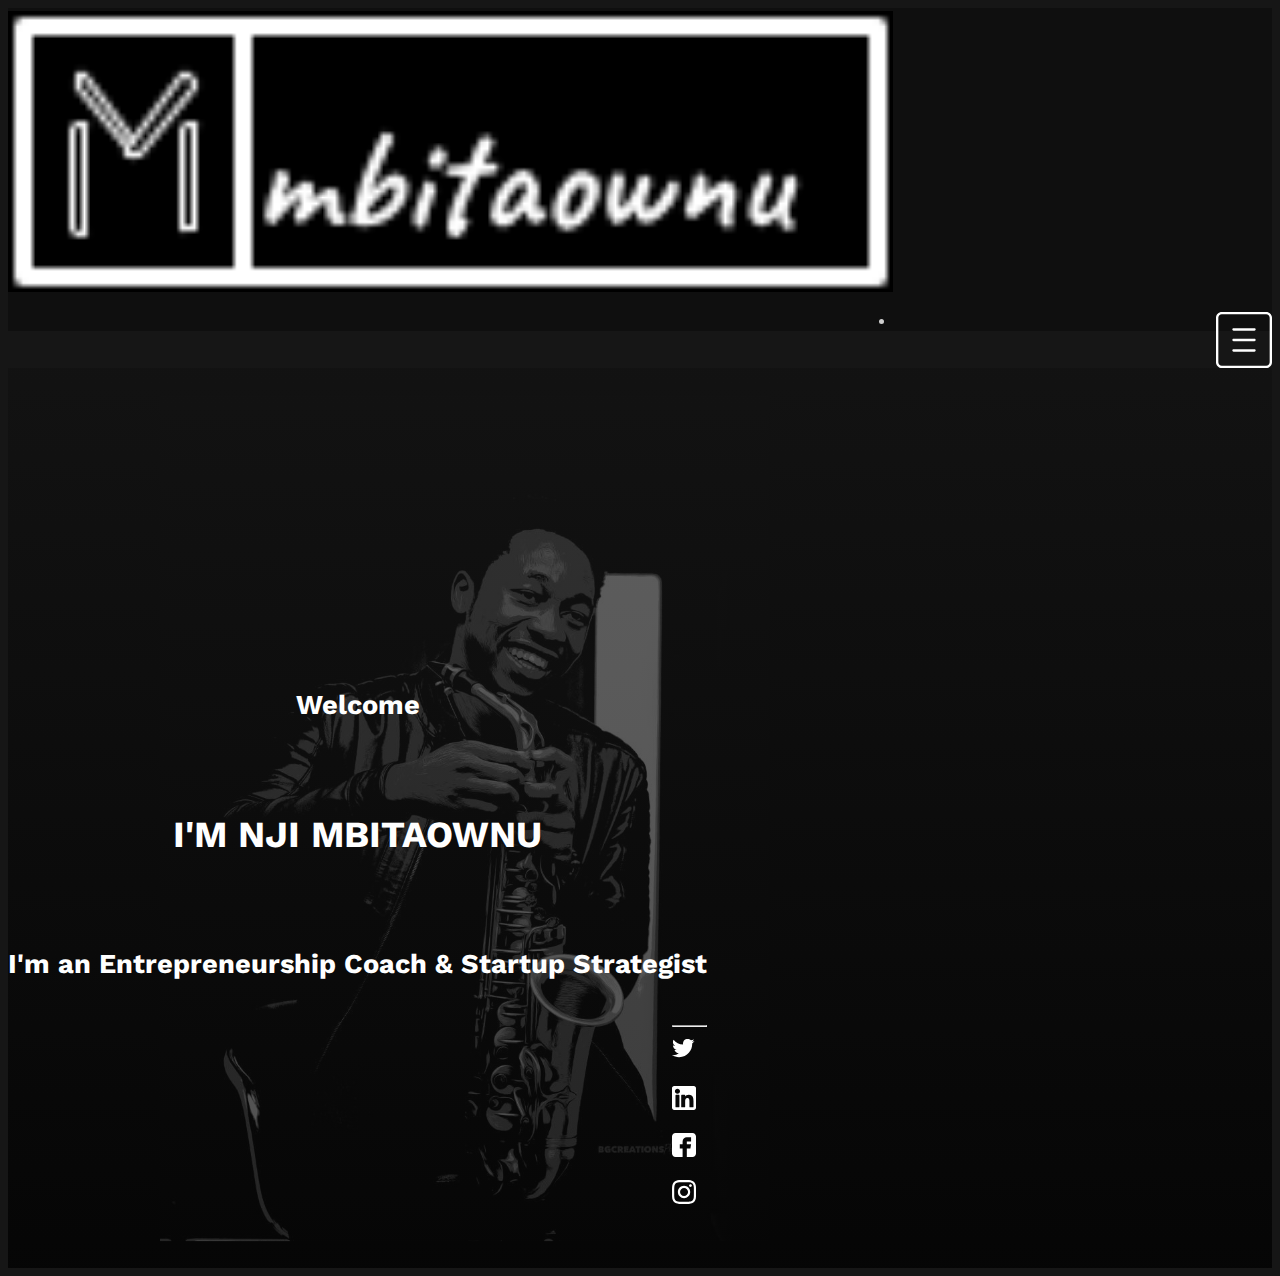
==== index.html @ 3fda24d5 "Making changes to socials on mobile view" ====
<!DOCTYPE html>
<html lang="en">

<head>
    <meta charset="UTF-8">
    <meta name="viewport" content="width=device-width, initial-scale=1.0">
    <title>Nji Mbitaownu</title>
    <link rel="shortcut icon" href="img/shortcut_icon.png" type="image/x-icon">
    <link rel="stylesheet" href="https://cdnjs.cloudflare.com/ajax/libs/animate.css/4.1.1/animate.min.css" />
    <link rel="stylesheet" href="https://cdn.jsdelivr.net/npm/bootstrap@4.5.3/dist/css/bootstrap.min.css"
        integrity="sha384-TX8t27EcRE3e/ihU7zmQxVncDAy5uIKz4rEkgIXeMed4M0jlfIDPvg6uqKI2xXr2" crossorigin="anonymous">
    <link rel="preconnect" href="https://fonts.gstatic.com">
    <link href="assets/vendor/icofont/icofont.min.css" rel="stylesheet">
    <link rel="stylesheet" href="https://stackpath.bootstrapcdn.com/font-awesome/4.7.0/css/font-awesome.min.css">
    <link href="https://fonts.googleapis.com/css2?family=Work+Sans&display=swap" rel="stylesheet">
    <link rel="stylesheet" href="css/styles.css">
    <link rel="stylesheet" href="css/index.css">
</head>

<body>
    <div id="myNav" class="overlay">
        <a href="javascript:void(0)" class="closebtn" onclick="closeNav()">&times;</a>
        <div class="overlay-content">
            <!-- About me, Competencies & Testimonials -->
            <a href="about.html">About</a>
            <a href="resume.html">Resume</a>
            <a href="blog.html">Blog</a>
            <a href="contact.html">Contact</a>
        </div>
    </div>

    <nav class="navbar navbar-expand-sm navbar-dark sticky-top">
        <a class="navbar-brand logo" href="index.html"><img src="img/new_logo.png" alt="website_logo"></a>

        <div id="navbarNav">
            <ul class="navbar-nav">
                <li class="nav-item">
                    <a class="nav-link hamburger_menu" onclick="openNav()"><img src="img/square.svg"></a>
                </li>
            </ul>
        </div>
    </nav>

    <!-- Start of Landing page -->
    <div class="container-fluid" id="main">
        <div class="row">
            <div class="landing">
                <div style="color: white;" class="col-md-12 animate__animated animate__fadeInLeft landing_content">
                    <div class="desc">
                        <h4 style="font-size: 1.7rem;">Welcome</h4>
                        <br>
                        <h3 style="font-size: 2.3rem; font-weight: bold;">I'M NJI MBITAOWNU</h3>
                        <br>
                        <h4 style="font-size: 1.7rem;">I'm an Entrepreneurship Coach & Startup Strategist</h4>
                    </div>
                    <div class="socials">
                        <hr>
                        <img src="img/twitter.svg" alt="twitter" class="social-media" id="twitter">
                        <br><br><img src="img/linkedin.svg" alt="linkedin" class="social-media">
                        <br><br><img src="img/facebook.svg" alt="facebook" class="social-media">
                        <br><br><img src="img/instagram.svg" alt="instagram" class="social-media">
                    </div>
                    <div class="mobile_socials">
                        <hr>
                        <img src="img/twitter.svg" alt="twitter" class="social-media" id="twitter">
                        <img src="img/linkedin.svg" alt="linkedin" class="social-media">
                        <img src="img/facebook.svg" alt="facebook" class="social-media">
                        <img src="img/instagram.svg" alt="instagram" class="social-media">
                    </div>
                </div>

            </div>
        </div>
        <!-- End of Landing Page -->


        <!-- <div class="row competencies-title">
            <h3>Core Competencies</h3>
        </div>

        <div class="row competencies">
            <div class="col-md-4 competency">
                <div class="card col" style="width: 18rem;">
                    <div class="card-body">
                        <h5 class="card-title">Finance</h5>
                        <p class="card-text">Some quick example text to build on the card title and make up the bulk of
                            the card's content.</p>
                    </div>
                </div>
            </div>

            <div class="col-md-4 competency">
                <div class="card col" style="width: 18rem;">
                    <div class="card-body">
                        <h5 class="card-title">Leadership</h5>
                        <p class="card-text">Some quick example text to build on the card title and make up the bulk of
                            the card's content.</p>
                    </div>

                </div>
            </div>

            <div class="col-md-4 competency">
                <div class="card col" style="width: 18rem;">
                    <div class="card-body">
                        <h5 class="card-title">Entrepreneurship</h5>
                        <p class="card-text">Some quick example text to build on the card title and make up the bulk of
                            the card's content.</p>
                    </div>

                </div>
            </div>
        </div> -->



        <a href="#" class="back-to-top"><i class="icofont-simple-up"></i></a>
    </div>
    <!-- Start of Landing page -->

    <script src="https://code.jquery.com/jquery-3.5.1.slim.min.js"
        integrity="sha384-DfXdz2htPH0lsSSs5nCTpuj/zy4C+OGpamoFVy38MVBnE+IbbVYUew+OrCXaRkfj"
        crossorigin="anonymous"></script>
    <script src="https://cdn.jsdelivr.net/npm/bootstrap@4.5.3/dist/js/bootstrap.bundle.min.js"
        integrity="sha384-ho+j7jyWK8fNQe+A12Hb8AhRq26LrZ/JpcUGGOn+Y7RsweNrtN/tE3MoK7ZeZDyx"
        crossorigin="anonymous"></script>


    <!-- Vendor JS Files -->
    <script src="assets/vendor/jquery/jquery.min.js"></script>
    <script src="assets/vendor/bootstrap/js/bootstrap.bundle.min.js"></script>
    <script src="assets/vendor/jquery.easing/jquery.easing.min.js"></script>
    <script src="assets/vendor/php-email-form/validate.js"></script>
    <script src="assets/vendor/waypoints/jquery.waypoints.min.js"></script>
    <script src="assets/vendor/counterup/counterup.min.js"></script>
    <script src="assets/vendor/isotope-layout/isotope.pkgd.min.js"></script>
    <script src="assets/vendor/venobox/venobox.min.js"></script>
    <script src="assets/vendor/owl.carousel/owl.carousel.min.js"></script>
    <script src="assets/vendor/typed.js/typed.min.js"></script>
    <script src="assets/vendor/aos/aos.js"></script>


    <script src="js/script.js"></script>
</body>

</html>
---- css/styles.css ----
body{
    font-family: 'Work Sans', sans-serif;
}
.navbar {
    padding-top: 0px;
}

#overlay{
    display: none;
}

.logo img{
    height: 70%; 
    width: 70%; 
    padding-top: .2em;
}

.overlay {
    height: 110%;
    width: 0;
    position: fixed;
    z-index: 1;
    top: 0;
    left: 0;
    background-color: rgb(0,0,0);
    background-color: rgba(0,0,0, 0.9);
    overflow-x: hidden;
    transition: 0.5s;
  }
  
  .overlay-content {
    position: relative;
    top: 25%;
    width: 100%;
    text-align: center;
    margin-top: 30px;
  }
  
  .overlay a {
    padding: 8px;
    text-decoration: none;
    font-size: 36px;
    color: #818181;
    display: block;
    transition: 0.3s;
  }
  
  .overlay a:hover, .overlay a:focus {
    color: #f1f1f1;
  }
  
  .overlay .closebtn {
    position: absolute;
    top: 20px;
    right: 45px;
    font-size: 60px;
  }
  
  @media screen and (max-height: 450px) {
    .overlay a {font-size: 20px}
    .overlay .closebtn {
    font-size: 40px;
    top: 15px;
    right: 35px;
    }
  }

  @media screen and (min-width:992px){
    #navbarNav{
        /* float: left;  */
        margin-left: 53rem;
    }
}
@media screen and (max-width:992px){
    #navbarNav{
        float: right; 
    }
    .logo {
        margin-right: 0px;
        padding: 0px 0px;
    }
    .logo img{
        height: 40%; 
        width: 40%; 
        padding-top: .2em;
    }
}
---- css/index.css ----
body{
  background: rgb(22, 22, 22);
  color: rgb(207, 207, 207);
}
.navbar{
    background-color:rgb(15, 15, 15);
}

.landing{
    margin-top: -60px;
    background:linear-gradient(0deg, rgba(8, 8, 8, 0.7), rgba(26, 26, 26, 0.7)),url(../img/Logo_Website.svg);
    background-repeat: no-repeat;
    background-position:top;
    background-size: cover;
    height: 100vh;
    width: 100%;
    display: flex;
    overflow: hidden;
    align-items: center;
    position: relative;
}

.landing_content{
  padding-top: 25vh;
  text-align: center;
}

#welcome, .js-odoo{
  font-size: 2rem;
}

/*--------------------------------------------------------------
# Back to top button
--------------------------------------------------------------*/
.back-to-top {
    position: fixed;
    display: none;
    width: 40px;
    height: 40px;
    border-radius: 50px;
    right: 15px;
    bottom: 15px;
    background: rgb(10, 10, 10);
    color: #fff;
    transition: display 0.5s ease-in-out;
    z-index: 99999;
  }
  
  .back-to-top i {
    font-size: 24px;
    position: absolute;
    top: 7px;
    left: 8px;
  }
  
  .back-to-top:hover {
    color: #fff;
    background: rgb(58, 57, 57);
    transition: background 0.2s ease-in-out;
  }
  

 
.social-media{
    height: 1.5rem;
    width: 1.5rem;
    margin-right: .7rem;
}

#twitter{
    margin-top: .3rem;
}



.email{
    color: teal;
    text-decoration: underline;
}

.competencies{
    min-height: 60vh;
}

.competencies-title{
    margin-top: 1.5rem;
    padding-left: 1rem;
}


.hamburger_menu img{
    height: 15%; 
    width: 15%;
    float: right;
    cursor: pointer;
}

/*--------------------------------------------------------------
# Socials
--------------------------------------------------------------*/

.socials{
  float: right;
}

.mobile_socials{
  display: none;
}

/*--------------------------------------------------------------
# Resume
--------------------------------------------------------------*/

.section-title{
  /* margin-top: 100px; */
  margin-bottom: 10px;
  text-align: center;
}

.section-title h2{
  text-decoration: underline dashed;
    text-underline-position: under;
}

.resume .resume-title {
    font-size: 26px;
    font-weight: 700;
    margin-top: 20px;
    margin-bottom: 20px;
    color: rgb(158, 158, 158);
  }
  
  .resume .resume-item {
    padding: 0 0 20px 20px;
    margin-top: -2px;
    border-left: 2px solid #ea80fc;
    position: relative;
  }
  
  .resume .resume-item h4 {
    line-height: 18px;
    font-size: 18px;
    font-weight: 600;
    text-transform: uppercase;
    font-family: "Poppins", sans-serif;
    color: rgb(207, 207, 207);
    margin-bottom: 10px;
  }
  
  .resume .resume-item h5 {
    font-size: 16px;
    color: black;
    background: #d9dfe7;
    padding: 5px 15px;
    display: inline-block;
    font-weight: 600;
    margin-bottom: 10px;
  }
  
  .resume .resume-item ul {
    padding-left: 20px;
  }
  
  .resume .resume-item ul li {
    padding-bottom: 10px;
  }
  
  .resume .resume-item:last-child {
    padding-bottom: 0;
  }
  
  .resume .resume-item::before {
    content: "";
    position: absolute;
    width: 16px;
    height: 16px;
    border-radius: 50px;
    left: -9px;
    top: 0;
    background: #fff;
    border: 2px solid #ea80fc;
  }

@media screen and (max-width:992px){
    .landing{
        /* margin-top: -100px; */
    }

    .hamburger_menu img{
        height: 20%; 
        width: 20%;
        /* float: right; */
        cursor: pointer;
    }

    .nav-item{
      max-width: 25vw;
    }


    .socials{
      display: none;
    }

    .mobile_socials{
      display: block;
    }
}
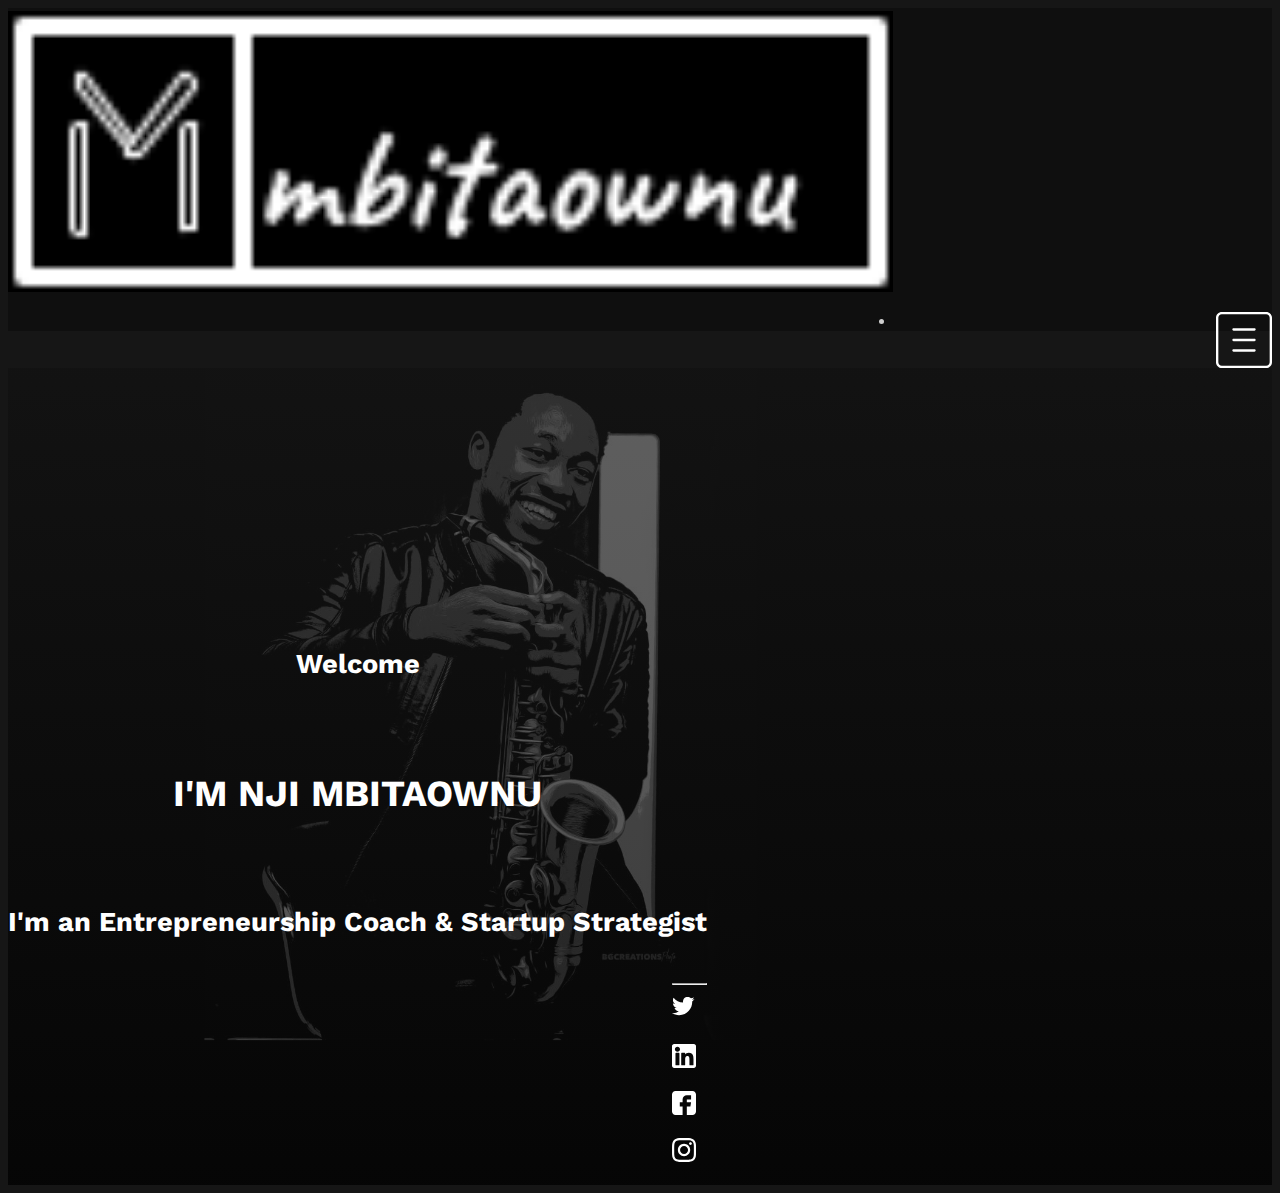
==== commit 85ec4290: "Fullscreen menu" ====
--- a/index.html
+++ b/index.html
@@ -29,7 +29,7 @@
         </div>
     </div>
 
-    <nav class="navbar navbar-expand-sm navbar-dark sticky-top">
+    <nav class="navbar navbar-expand-sm navbar-dark">
         <a class="navbar-brand logo" href="index.html"><img src="img/new_logo.png" alt="website_logo"></a>
 
         <div id="navbarNav">
--- a/css/styles.css
+++ b/css/styles.css
@@ -16,45 +16,45 @@
 }
 
 .overlay {
-    height: 110%;
-    width: 0;
-    position: fixed;
-    z-index: 1;
-    top: 0;
-    left: 0;
-    background-color: rgb(0,0,0);
-    background-color: rgba(0,0,0, 0.9);
-    overflow-x: hidden;
-    transition: 0.5s;
-  }
-  
-  .overlay-content {
-    position: relative;
-    top: 25%;
-    width: 100%;
-    text-align: center;
-    margin-top: 30px;
-  }
-  
-  .overlay a {
-    padding: 8px;
-    text-decoration: none;
-    font-size: 36px;
-    color: #818181;
-    display: block;
-    transition: 0.3s;
-  }
-  
-  .overlay a:hover, .overlay a:focus {
-    color: #f1f1f1;
-  }
-  
-  .overlay .closebtn {
-    position: absolute;
-    top: 20px;
-    right: 45px;
-    font-size: 60px;
-  }
+  height: 100%;
+  width: 0;
+  position: fixed;
+  z-index: 1;
+  top: 0;
+  left: 0;
+  background-color: rgb(0,0,0);
+  background-color: rgba(0,0,0, 0.9);
+  overflow-x: hidden;
+  transition: 0.5s;
+}
+
+.overlay-content {
+  position: relative;
+  top: 25%;
+  width: 100%;
+  text-align: center;
+  margin-top: 30px;
+}
+
+.overlay a {
+  padding: 8px;
+  text-decoration: none;
+  font-size: 30px;
+  color: #818181;
+  display: block;
+  transition: 0.3s;
+}
+
+.overlay a:hover, .overlay a:focus {
+  color: #f1f1f1;
+}
+
+.overlay .closebtn {
+  position: absolute;
+  top: 20px;
+  right: 45px;
+  font-size: 60px;
+}
   
   @media screen and (max-height: 450px) {
     .overlay a {font-size: 20px}
--- a/css/index.css
+++ b/css/index.css
@@ -7,12 +7,11 @@
 }
 
 .landing{
-    margin-top: -60px;
     background:linear-gradient(0deg, rgba(8, 8, 8, 0.7), rgba(26, 26, 26, 0.7)),url(../img/Logo_Website.svg);
     background-repeat: no-repeat;
     background-position:top;
     background-size: cover;
-    height: 100vh;
+    height: 90.7vh;
     width: 100%;
     display: flex;
     overflow: hidden;
@@ -182,27 +181,28 @@
   }
 
 @media screen and (max-width:992px){
-    .landing{
-        /* margin-top: -100px; */
-    }
-
-    .hamburger_menu img{
-        height: 20%; 
-        width: 20%;
-        /* float: right; */
-        cursor: pointer;
-    }
-
-    .nav-item{
-      max-width: 25vw;
-    }
-
-
-    .socials{
-      display: none;
-    }
-
-    .mobile_socials{
-      display: block;
-    }
-}
+  .socials{
+    display: none;
+  }
+
+  .landing_content{
+    padding-top: 1vh;
+  }
+  
+  .hamburger_menu img{
+      height: 20%; 
+      width: 20%;
+      /* float: right; */
+      cursor: pointer;
+  }
+
+  .nav-item{
+    max-width: 25vw;
+  }
+
+  .mobile_socials{
+    display: block;
+  }
+
+
+}
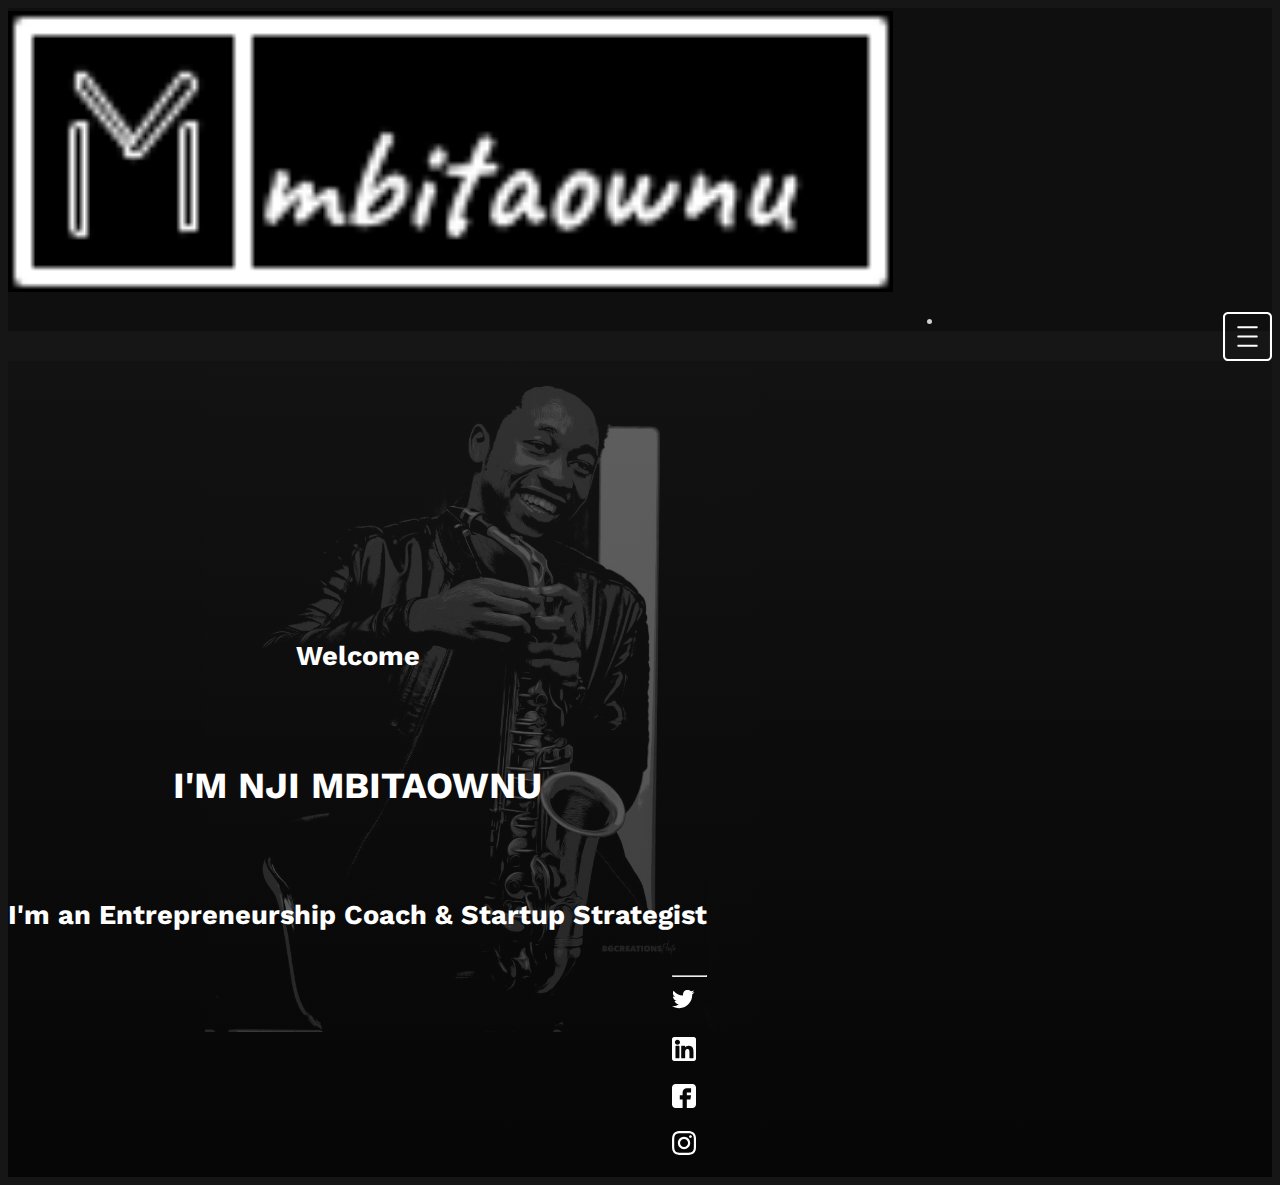
==== commit 36cdbc7f: "Changed navigation options in blog page" ====
--- a/index.html
+++ b/index.html
@@ -21,7 +21,6 @@
     <div id="myNav" class="overlay">
         <a href="javascript:void(0)" class="closebtn" onclick="closeNav()">&times;</a>
         <div class="overlay-content">
-            <!-- About me, Competencies & Testimonials -->
             <a href="about.html">About</a>
             <a href="resume.html">Resume</a>
             <a href="blog.html">Blog</a>
--- a/css/styles.css
+++ b/css/styles.css
@@ -65,10 +65,19 @@
     }
   }
 
+@media (min-width: 576px){
+  .navbar-expand-sm {
+    -ms-flex-flow: row nowrap;
+    flex-flow: row nowrap;
+    -ms-flex-pack: start;
+    justify-content:space-between;
+  }
+}
+
   @media screen and (min-width:992px){
     #navbarNav{
         /* float: left;  */
-        margin-left: 53rem;
+        margin-left: 70vw;
     }
 }
 @media screen and (max-width:992px){
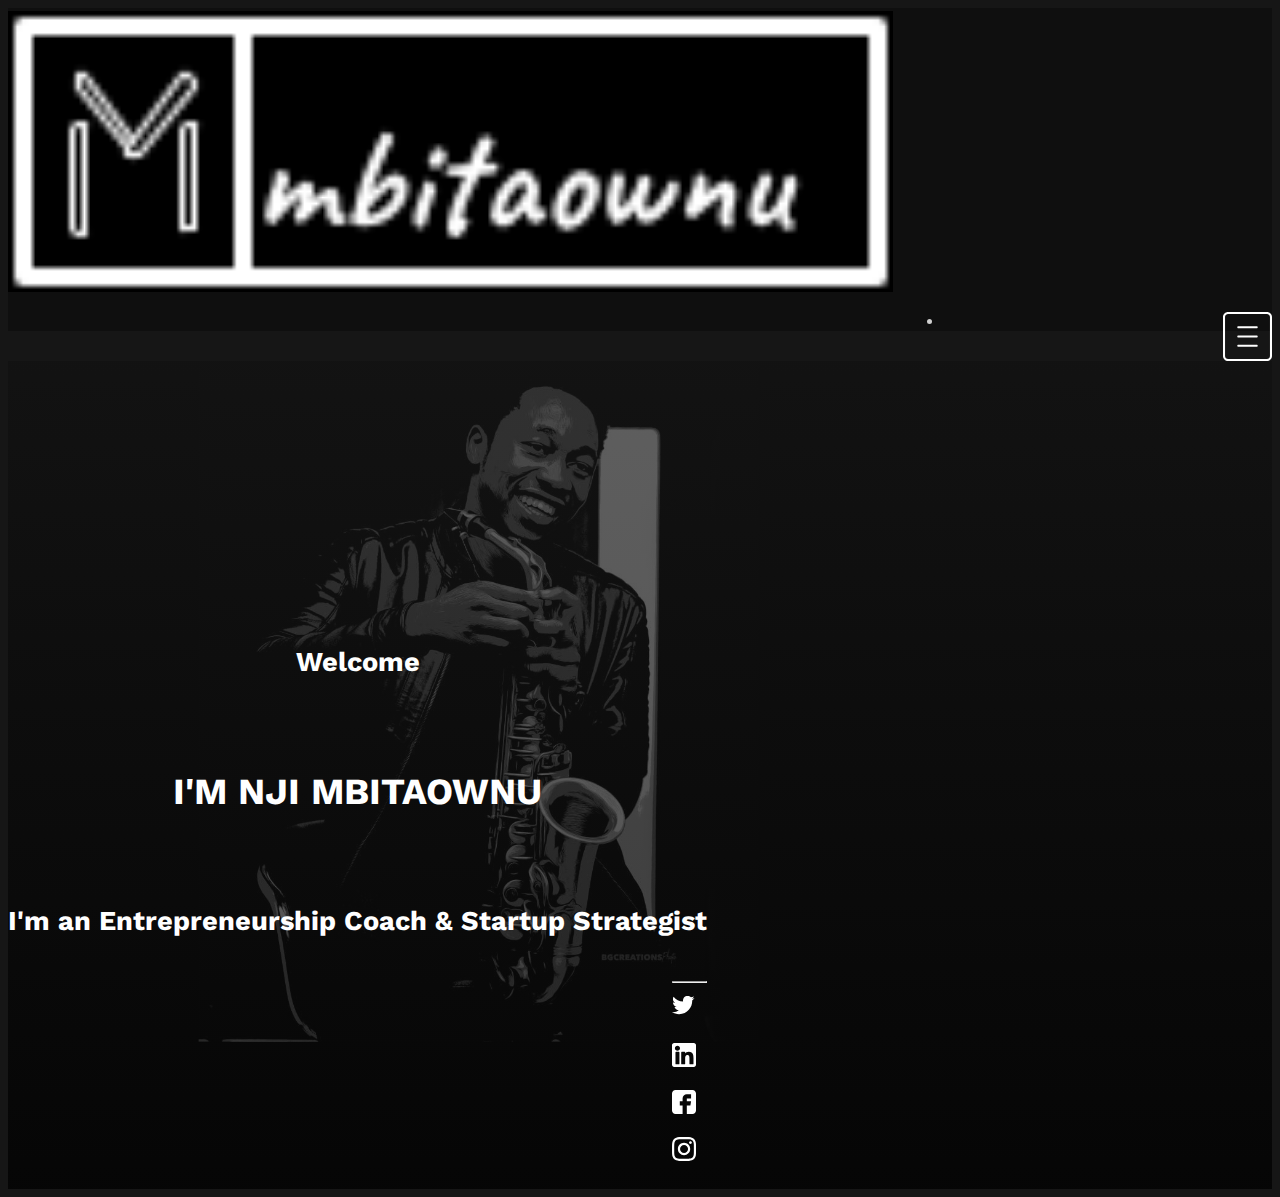
==== commit 0443ef49: "Added the target blanks to the socials" ====
--- a/index.html
+++ b/index.html
@@ -61,57 +61,19 @@
                     </div>
                     <div class="mobile_socials">
                         <hr>
-                        <img src="img/twitter.svg" alt="twitter" class="social-media" id="twitter">
-                        <img src="img/linkedin.svg" alt="linkedin" class="social-media">
-                        <img src="img/facebook.svg" alt="facebook" class="social-media">
-                        <img src="img/instagram.svg" alt="instagram" class="social-media">
+                        <a href="https://twitter.com/njimmawah" target="_blank"><img src="img/twitter.svg" alt="twitter"
+                                class="social-media" id="twitter"></a>>
+                        <a href="https://www.linkedin.com/in/nji-mbitaownu-mba-77768115b/" target="_blank"><img
+                                src="img/linkedin.svg" alt="linkedin" class="social-media"></a>>
+                        <a href="" target="_blank"><img src="img/facebook.svg" alt="facebook" class="social-media"></a>>
+                        <a href="https://www.instagram.com/njimmawah/" target="_blank"><img src="img/instagram.svg"
+                                alt="instagram" class="social-media"></a>>
                     </div>
                 </div>
 
             </div>
         </div>
         <!-- End of Landing Page -->
-
-
-        <!-- <div class="row competencies-title">
-            <h3>Core Competencies</h3>
-        </div>
-
-        <div class="row competencies">
-            <div class="col-md-4 competency">
-                <div class="card col" style="width: 18rem;">
-                    <div class="card-body">
-                        <h5 class="card-title">Finance</h5>
-                        <p class="card-text">Some quick example text to build on the card title and make up the bulk of
-                            the card's content.</p>
-                    </div>
-                </div>
-            </div>
-
-            <div class="col-md-4 competency">
-                <div class="card col" style="width: 18rem;">
-                    <div class="card-body">
-                        <h5 class="card-title">Leadership</h5>
-                        <p class="card-text">Some quick example text to build on the card title and make up the bulk of
-                            the card's content.</p>
-                    </div>
-
-                </div>
-            </div>
-
-            <div class="col-md-4 competency">
-                <div class="card col" style="width: 18rem;">
-                    <div class="card-body">
-                        <h5 class="card-title">Entrepreneurship</h5>
-                        <p class="card-text">Some quick example text to build on the card title and make up the bulk of
-                            the card's content.</p>
-                    </div>
-
-                </div>
-            </div>
-        </div> -->
-
-
 
         <a href="#" class="back-to-top"><i class="icofont-simple-up"></i></a>
     </div>
--- a/css/index.css
+++ b/css/index.css
@@ -11,7 +11,7 @@
     background-repeat: no-repeat;
     background-position:top;
     background-size: cover;
-    height: 90.7vh;
+    height: 92vh;
     width: 100%;
     display: flex;
     overflow: hidden;
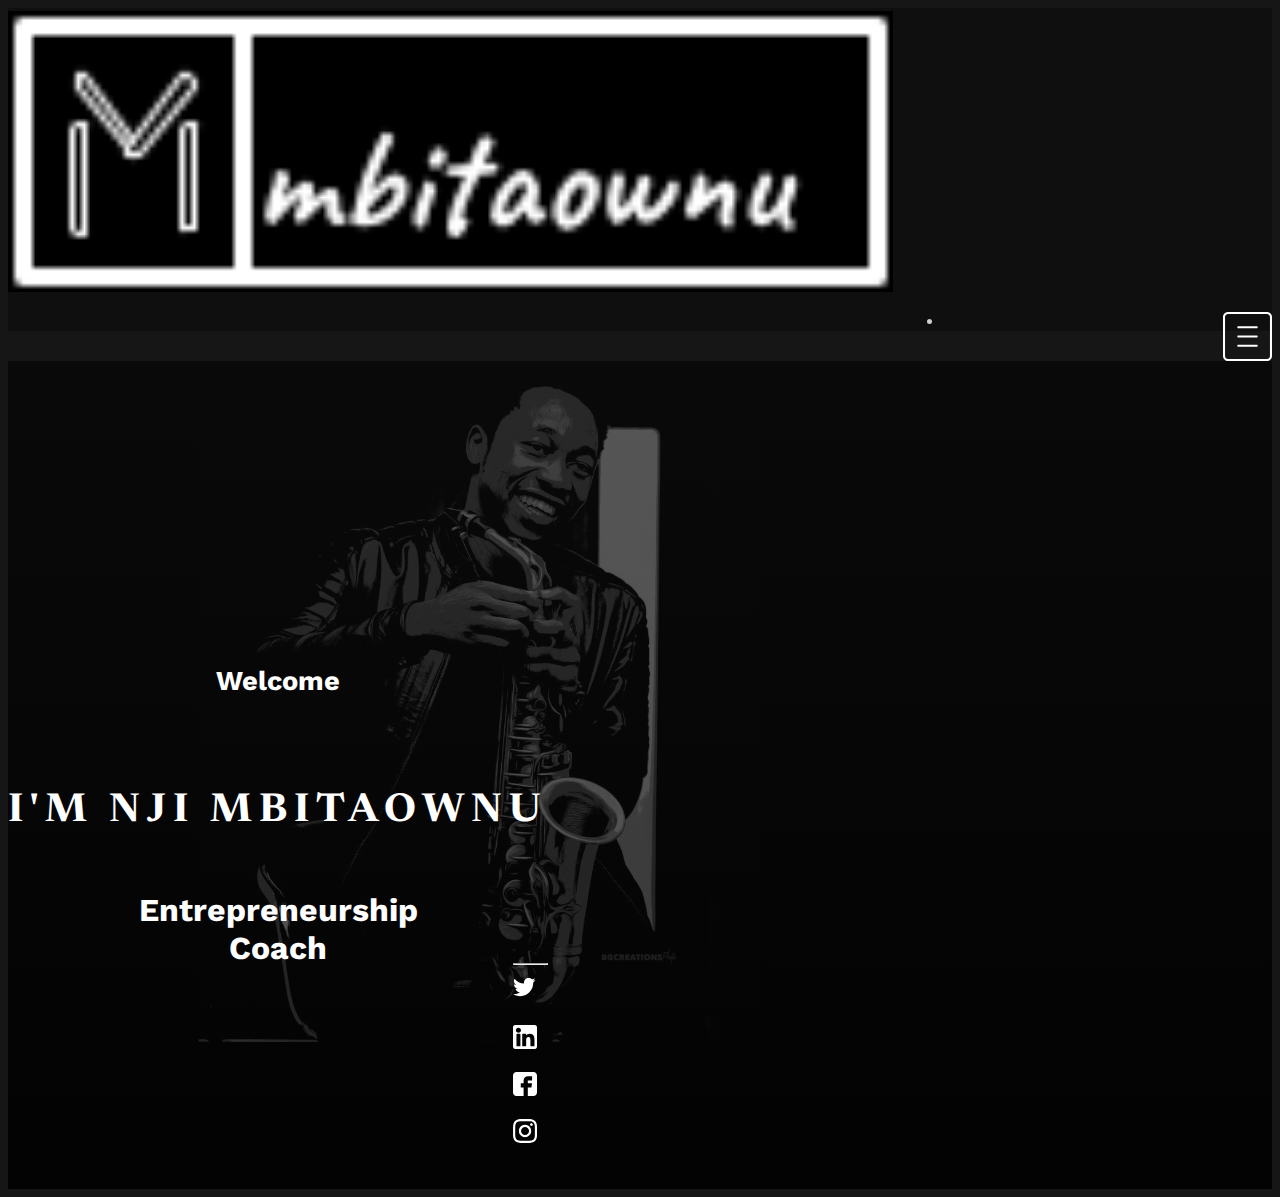
==== commit a3de5b11: "Added slot machine animation" ====
--- a/index.html
+++ b/index.html
@@ -11,6 +11,9 @@
         integrity="sha384-TX8t27EcRE3e/ihU7zmQxVncDAy5uIKz4rEkgIXeMed4M0jlfIDPvg6uqKI2xXr2" crossorigin="anonymous">
     <link rel="preconnect" href="https://fonts.gstatic.com">
     <link href="assets/vendor/icofont/icofont.min.css" rel="stylesheet">
+    <link rel="preconnect" href="https://fonts.gstatic.com">
+    <link rel="preconnect" href="https://fonts.gstatic.com">
+<link href="https://fonts.googleapis.com/css2?family=Newsreader&display=swap" rel="stylesheet">
     <link rel="stylesheet" href="https://stackpath.bootstrapcdn.com/font-awesome/4.7.0/css/font-awesome.min.css">
     <link href="https://fonts.googleapis.com/css2?family=Work+Sans&display=swap" rel="stylesheet">
     <link rel="stylesheet" href="css/styles.css">
@@ -48,26 +51,36 @@
                     <div class="desc">
                         <h4 style="font-size: 1.7rem;">Welcome</h4>
                         <br>
-                        <h3 style="font-size: 2.3rem; font-weight: bold;">I'M NJI MBITAOWNU</h3>
+                        <h3 style="font-size: 2.5rem; font-weight: bold; font-family: 'Newsreader', serif; letter-spacing: 7px;">I'M NJI MBITAOWNU</h3>
                         <br>
-                        <h4 style="font-size: 1.7rem;">I'm an Entrepreneurship Coach & Startup Strategist</h4>
+                        <div class="slottt-machine-recipe">
+                            <div class="slottt-machine-recipe__mask" id="wordbox">
+                                <div class="slottt-machine-recipe__items_container recipe_if">
+                                </div>
+                            </div>
+                          </div>
+                        <!-- <h4 style="font-size: 1.7rem;">I'm an Entrepreneurship Coach & Startup Strategist</h4> -->
                     </div>
                     <div class="socials">
                         <hr>
-                        <img src="img/twitter.svg" alt="twitter" class="social-media" id="twitter">
-                        <br><br><img src="img/linkedin.svg" alt="linkedin" class="social-media">
-                        <br><br><img src="img/facebook.svg" alt="facebook" class="social-media">
-                        <br><br><img src="img/instagram.svg" alt="instagram" class="social-media">
+                        <a href="https://twitter.com/njimmawah" target="_blank"><img src="img/twitter.svg" alt="twitter"
+                                class="social-media" id="twitter"></a>
+                        <br><br><a href="https://www.linkedin.com/in/nji-mbitaownu-mba-77768115b/" target="_blank"><img
+                                src="img/linkedin.svg" alt="linkedin" class="social-media"></a>
+                        <br><br><a href="" target="_blank"><img src="img/facebook.svg" alt="facebook"
+                                class="social-media"></a>
+                        <br><br><a href="https://www.instagram.com/njimmawah/" target="_blank"><img
+                                src="img/instagram.svg" alt="instagram" class="social-media"></a>
                     </div>
                     <div class="mobile_socials">
                         <hr>
                         <a href="https://twitter.com/njimmawah" target="_blank"><img src="img/twitter.svg" alt="twitter"
-                                class="social-media" id="twitter"></a>>
+                                class="social-media" id="twitter"></a>
                         <a href="https://www.linkedin.com/in/nji-mbitaownu-mba-77768115b/" target="_blank"><img
-                                src="img/linkedin.svg" alt="linkedin" class="social-media"></a>>
-                        <a href="" target="_blank"><img src="img/facebook.svg" alt="facebook" class="social-media"></a>>
+                                src="img/linkedin.svg" alt="linkedin" class="social-media"></a>
+                        <a href="" target="_blank"><img src="img/facebook.svg" alt="facebook" class="social-media"></a>
                         <a href="https://www.instagram.com/njimmawah/" target="_blank"><img src="img/instagram.svg"
-                                alt="instagram" class="social-media"></a>>
+                                alt="instagram" class="social-media"></a>
                     </div>
                 </div>
 
@@ -78,7 +91,7 @@
         <a href="#" class="back-to-top"><i class="icofont-simple-up"></i></a>
     </div>
     <!-- Start of Landing page -->
-
+    <script type="text/javascript" src="https://code.jquery.com/jquery-2.1.1.js"></script>  
     <script src="https://code.jquery.com/jquery-3.5.1.slim.min.js"
         integrity="sha384-DfXdz2htPH0lsSSs5nCTpuj/zy4C+OGpamoFVy38MVBnE+IbbVYUew+OrCXaRkfj"
         crossorigin="anonymous"></script>
--- a/css/styles.css
+++ b/css/styles.css
@@ -23,7 +23,7 @@
   top: 0;
   left: 0;
   background-color: rgb(0,0,0);
-  background-color: rgba(0,0,0, 0.9);
+  background-color: rgba(0,0,0, 0.97);
   overflow-x: hidden;
   transition: 0.5s;
 }
--- a/css/index.css
+++ b/css/index.css
@@ -7,7 +7,7 @@
 }
 
 .landing{
-    background:linear-gradient(0deg, rgba(8, 8, 8, 0.7), rgba(26, 26, 26, 0.7)),url(../img/Logo_Website.svg);
+    background:linear-gradient(0deg, rgba(4, 4, 4, 0.7), rgba(13, 13, 13, 0.7)),url(../img/Logo_Website.svg);
     background-repeat: no-repeat;
     background-position:top;
     background-size: cover;
@@ -26,6 +26,52 @@
 
 #welcome, .js-odoo{
   font-size: 2rem;
+}
+
+
+.slottt-machine-recipe {
+  margin: 0px auto;
+  width: 300px;
+  /* margin-top: 50px; */
+}
+
+.slottt-machine-recipe__mask {
+    width: 100%;
+    height: 100px;
+    overflow: hidden; 
+    position: relative;
+    display: inline-block;
+    margin-bottom: -40px;
+}
+
+.slottt-machine-recipe__items_container {
+    position: absolute;
+}
+
+.slottt-machine-recipe__item {
+    min-height: 150px;
+    max-height: 150px;
+    margin: 0px;
+    padding: 0px;
+    background-size: contain;
+}
+
+/* Typography */
+
+.recipe_if, .recipe_then {
+    font-weight: bold;
+    font-size: 2.0rem;
+}
+
+.tagline {
+  font-weight: normal;
+  font-size: 24px;
+}
+
+a {
+ font-weight: bold;
+ text-decoration: none;
+ color: #33CCFF;
 }
 
 /*--------------------------------------------------------------
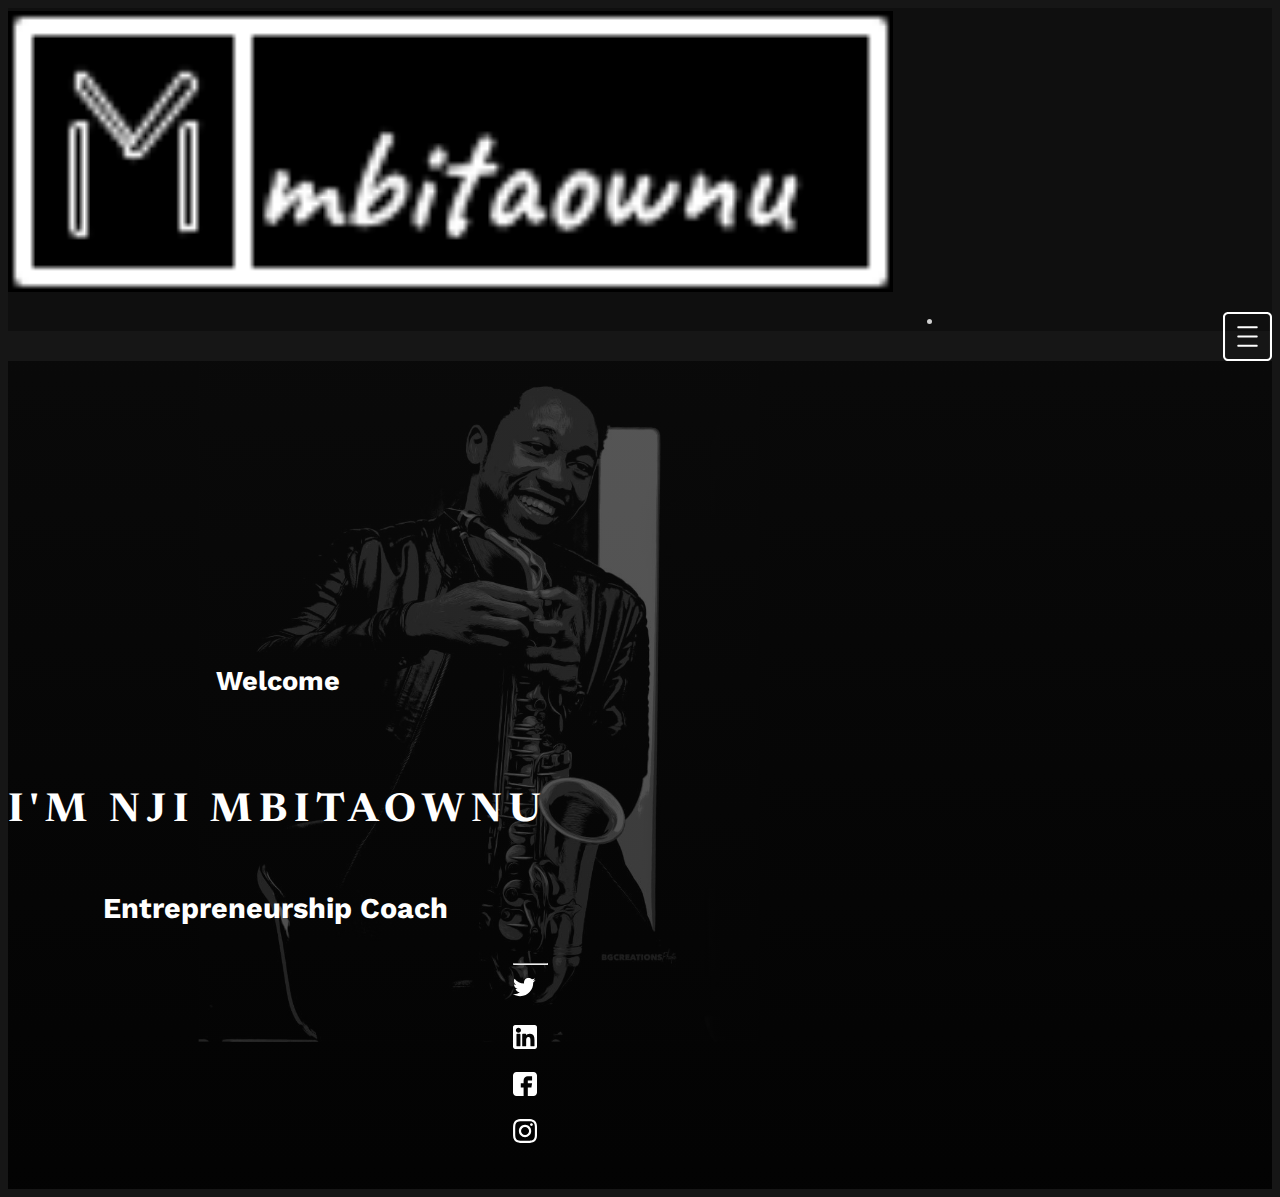
==== commit c335935b: "Moved some of the header ui to the php side" ====
--- a/index.html
+++ b/index.html
@@ -11,9 +11,7 @@
         integrity="sha384-TX8t27EcRE3e/ihU7zmQxVncDAy5uIKz4rEkgIXeMed4M0jlfIDPvg6uqKI2xXr2" crossorigin="anonymous">
     <link rel="preconnect" href="https://fonts.gstatic.com">
     <link href="assets/vendor/icofont/icofont.min.css" rel="stylesheet">
-    <link rel="preconnect" href="https://fonts.gstatic.com">
-    <link rel="preconnect" href="https://fonts.gstatic.com">
-<link href="https://fonts.googleapis.com/css2?family=Newsreader&display=swap" rel="stylesheet">
+    <link href="https://fonts.googleapis.com/css2?family=Newsreader&display=swap" rel="stylesheet">
     <link rel="stylesheet" href="https://stackpath.bootstrapcdn.com/font-awesome/4.7.0/css/font-awesome.min.css">
     <link href="https://fonts.googleapis.com/css2?family=Work+Sans&display=swap" rel="stylesheet">
     <link rel="stylesheet" href="css/styles.css">
@@ -51,14 +49,16 @@
                     <div class="desc">
                         <h4 style="font-size: 1.7rem;">Welcome</h4>
                         <br>
-                        <h3 style="font-size: 2.5rem; font-weight: bold; font-family: 'Newsreader', serif; letter-spacing: 7px;">I'M NJI MBITAOWNU</h3>
+                        <h3
+                            style="font-size: 2.5rem; font-weight: bold; font-family: 'Newsreader', serif; letter-spacing: 7px;">
+                            I'M NJI MBITAOWNU</h3>
                         <br>
                         <div class="slottt-machine-recipe">
                             <div class="slottt-machine-recipe__mask" id="wordbox">
                                 <div class="slottt-machine-recipe__items_container recipe_if">
                                 </div>
                             </div>
-                          </div>
+                        </div>
                         <!-- <h4 style="font-size: 1.7rem;">I'm an Entrepreneurship Coach & Startup Strategist</h4> -->
                     </div>
                     <div class="socials">
@@ -91,7 +91,7 @@
         <a href="#" class="back-to-top"><i class="icofont-simple-up"></i></a>
     </div>
     <!-- Start of Landing page -->
-    <script type="text/javascript" src="https://code.jquery.com/jquery-2.1.1.js"></script>  
+    <script type="text/javascript" src="https://code.jquery.com/jquery-2.1.1.js"></script>
     <script src="https://code.jquery.com/jquery-3.5.1.slim.min.js"
         integrity="sha384-DfXdz2htPH0lsSSs5nCTpuj/zy4C+OGpamoFVy38MVBnE+IbbVYUew+OrCXaRkfj"
         crossorigin="anonymous"></script>
--- a/css/index.css
+++ b/css/index.css
@@ -31,7 +31,7 @@
 
 .slottt-machine-recipe {
   margin: 0px auto;
-  width: 300px;
+  width: 350px;
   /* margin-top: 50px; */
 }
 
@@ -60,7 +60,7 @@
 
 .recipe_if, .recipe_then {
     font-weight: bold;
-    font-size: 2.0rem;
+    font-size: 1.8rem;
 }
 
 .tagline {
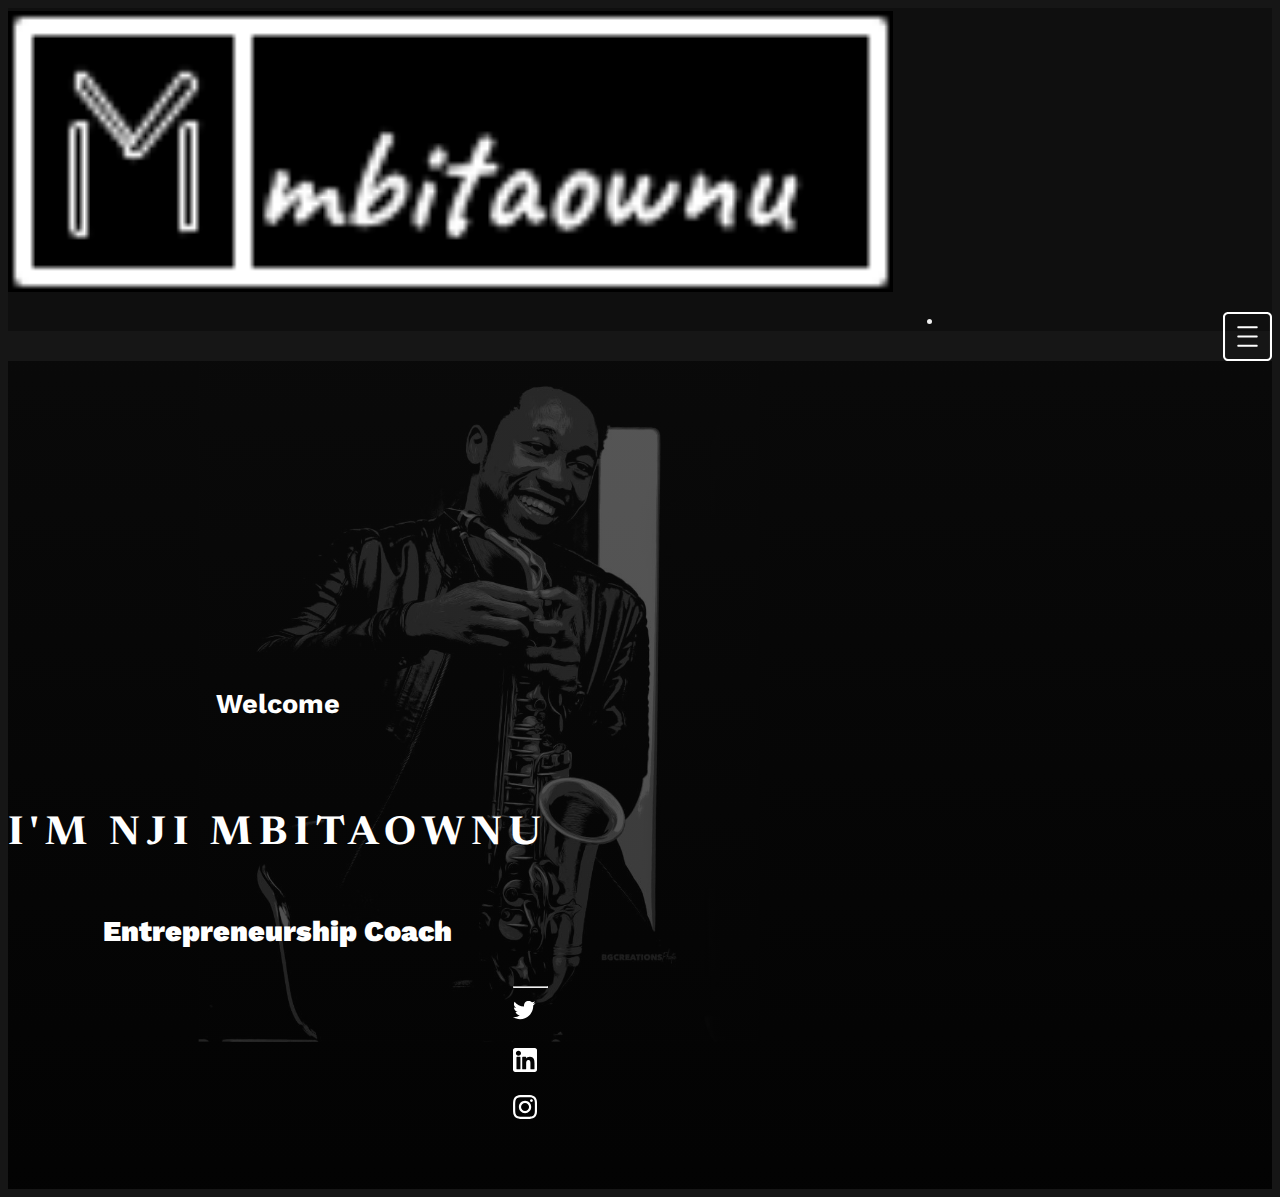
==== commit a56514aa: "Added new files" ====
--- a/index.html
+++ b/index.html
@@ -67,8 +67,8 @@
                                 class="social-media" id="twitter"></a>
                         <br><br><a href="https://www.linkedin.com/in/nji-mbitaownu-mba-77768115b/" target="_blank"><img
                                 src="img/linkedin.svg" alt="linkedin" class="social-media"></a>
-                        <br><br><a href="" target="_blank"><img src="img/facebook.svg" alt="facebook"
-                                class="social-media"></a>
+                        <!-- <br><br><a href="" target="_blank"><img src="img/facebook.svg" alt="facebook"
+                                class="social-media"></a> -->
                         <br><br><a href="https://www.instagram.com/njimmawah/" target="_blank"><img
                                 src="img/instagram.svg" alt="instagram" class="social-media"></a>
                     </div>
@@ -78,7 +78,7 @@
                                 class="social-media" id="twitter"></a>
                         <a href="https://www.linkedin.com/in/nji-mbitaownu-mba-77768115b/" target="_blank"><img
                                 src="img/linkedin.svg" alt="linkedin" class="social-media"></a>
-                        <a href="" target="_blank"><img src="img/facebook.svg" alt="facebook" class="social-media"></a>
+                        <!-- <a href="" target="_blank"><img src="img/facebook.svg" alt="facebook" class="social-media"></a> -->
                         <a href="https://www.instagram.com/njimmawah/" target="_blank"><img src="img/instagram.svg"
                                 alt="instagram" class="social-media"></a>
                     </div>
--- a/css/index.css
+++ b/css/index.css
@@ -1,6 +1,6 @@
 body{
   background: rgb(22, 22, 22);
-  color: rgb(207, 207, 207);
+  color: rgb(238, 238, 238);
 }
 .navbar{
     background-color:rgb(15, 15, 15);
@@ -59,7 +59,7 @@
 /* Typography */
 
 .recipe_if, .recipe_then {
-    font-weight: bold;
+    font-weight:900;
     font-size: 1.8rem;
 }
 
@@ -119,7 +119,7 @@
 
 
 .email{
-    color: teal;
+    color: white;
     text-decoration: underline;
 }
 
